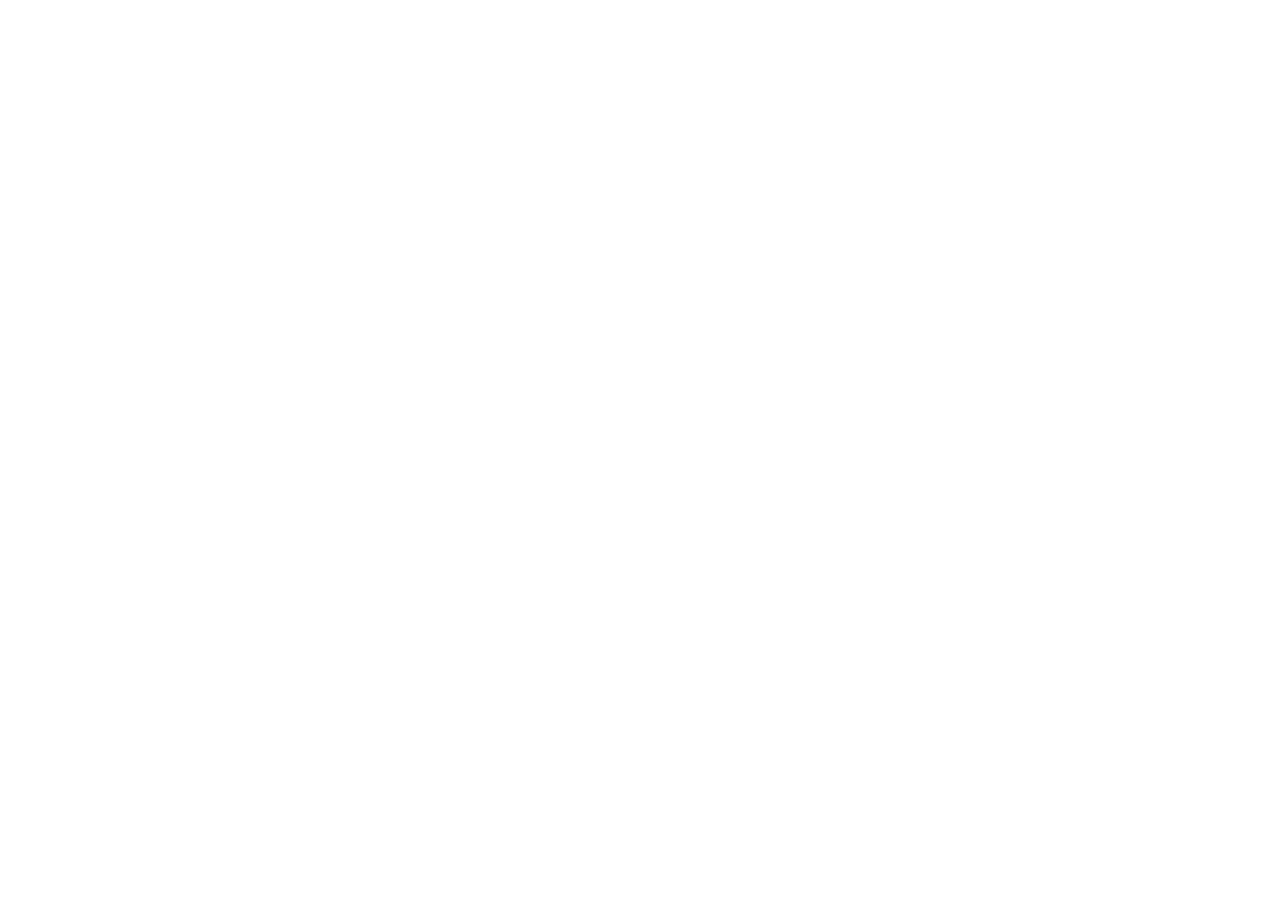
==== 1.html @ e51dfc7e "lesson-4" ====
<!DOCTYPE html>
<html lang="en">

<head>
  <meta charset="UTF-8">
  <title>Homework</title>
</head>

<body>
  <!--
Обязательное задание.

Необходимо данное задание выполнить в es5 стиле и в es6 стиле.
Необходимо создать функцию-конструктор/класс для продукта.
Названия: `ProductES5` для es5 стиля, `ProductES6` для es6 стиля.
При создании объекта от функции-конструктора/класса необходимо передавать имя
и цену товара, эта информация должна быть сохранена в объекте.
Также у объекта должна быть возможность выполнить метод `make25Discount`, данный
метод должен уменьшать стоимость продукта на 25%.
Необходимо продемонстрировать работу с объектом (в свободной форме).
-->
  <script>
    "use strict";

    // es5 стиль
    function ProductES5(name, price) {
      this.name = name;
      this.price = price;
    }

    ProductES5.prototype.make25Discount = function () {
      this.price = this.price * .75;
    }

    const product1 = new ProductES5('milk', 100);
    product1.make25Discount();

    console.log(product1);

    // es6 стиль
    class ProductES6 {
      constructor(name, price) {
        this.name = name;
        this.price = price;
      }
      make25Discount() {
        this.price = this.price * .75;
      }
    }

    const product2 = new ProductES6('sugar', 240);
    product2.make25Discount();

    console.log(product2);
  </script>
</body>

</html>
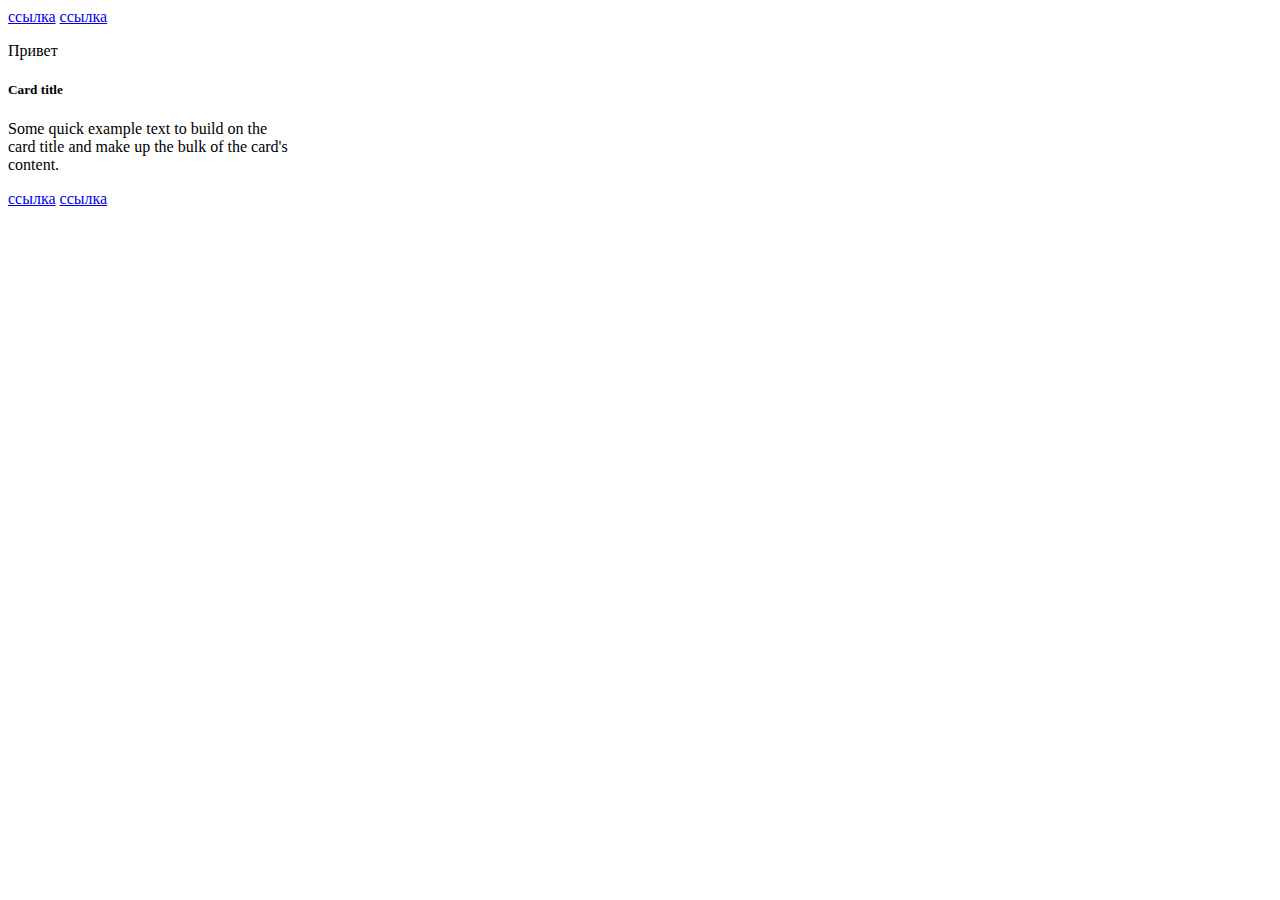
==== commit f7a8d090: "Дз урок 5" ====
--- a/1.html
+++ b/1.html
@@ -10,48 +10,85 @@
   <!--
 Обязательное задание.
 
-Необходимо данное задание выполнить в es5 стиле и в es6 стиле.
-Необходимо создать функцию-конструктор/класс для продукта.
-Названия: `ProductES5` для es5 стиля, `ProductES6` для es6 стиля.
-При создании объекта от функции-конструктора/класса необходимо передавать имя
-и цену товара, эта информация должна быть сохранена в объекте.
-Также у объекта должна быть возможность выполнить метод `make25Discount`, данный
-метод должен уменьшать стоимость продукта на 25%.
-Необходимо продемонстрировать работу с объектом (в свободной форме).
+Выполнить все задачи в теге script. Комментарии, в которых написаны задачи, не
+стирать, код с решением задачи пишем под комментарием.
 -->
+
+  <a href="#" class="card-link">Card link</a>
+  <a href="#" class="card-link">Another link</a>
+
+  <div class="card" style="width: 18rem;">
+    <div class="card-body">
+      <h5 class="card-title" data-number="100">Card title</h5>
+      <h6 class="card-subtitle mb-2 text-muted">Card subtitle</h6>
+      <p class="card-text" data-number="50">
+        Some quick example text to build on the card title and make up the bulk of the card's
+        content.
+      </p>
+      <a href="#" id="super_link" class="card-link">Card link</a>
+      <a href="#" class="card-link" data-number="50">Another link</a>
+    </div>
+  </div>
+
   <script>
     "use strict";
 
-    // es5 стиль
-    function ProductES5(name, price) {
-      this.name = name;
-      this.price = price;
+    /*
+    1. Найти по id, используя getElementById, элемент с id равным "super_link" и
+    вывести этот элемент в консоль.
+     */
+    console.log(document.getElementById('super_link'));
+
+    /*
+    2. Внутри всех элементов на странице, которые имеют класс "card-link",
+    поменяйте текст внутри элемента на "ссылка".
+     */
+    const cardLinkElems = document.querySelectorAll('.card-link');
+
+    for (let elem of cardLinkElems) {
+      elem.textContent = 'ссылка';
     }
 
-    ProductES5.prototype.make25Discount = function () {
-      this.price = this.price * .75;
-    }
+    /*
+    3. Найти все элементы на странице с классом "card-link", которые лежат в
+    элементе с классом "card-body" и вывести полученную коллекцию в консоль.
+     */
+    console.log(document.querySelectorAll('.card-body .card-link'));
 
-    const product1 = new ProductES5('milk', 100);
-    product1.make25Discount();
+    /*
+    4. Найти первый попавшийся элемент на странице у которого есть атрибут
+    data-number со значением 50 и вывести его в консоль.
+     */
+    console.log(document.querySelector('[data-number="50"]'));
+    // Посмотрел это в решении, видимо я пропустил что-то, но никак не мог
+    // найти как искать по аттрибуту.
 
-    console.log(product1);
+    /*
+    5. Выведите содержимое тега title в консоль.
+     */
+    console.log(document.title);
 
-    // es6 стиль
-    class ProductES6 {
-      constructor(name, price) {
-        this.name = name;
-        this.price = price;
-      }
-      make25Discount() {
-        this.price = this.price * .75;
-      }
-    }
+    /*
+    6. Получите элемент с классом "card-title" и выведите его родительский узел
+    в консоль.
+     */
+    const parentsChild = document.querySelector('.card-title');
+    console.log(parentsChild.parentElement);
 
-    const product2 = new ProductES6('sugar', 240);
-    product2.make25Discount();
+    /*
+    7. Создайте тег `p`, запишите внутри него текст "Привет" и добавьте созданный
+    тег в начало элемента, который имеет класс "card".
+     */
+    const pEl = document.createElement('p');
+    pEl.textContent = 'Привет';
 
-    console.log(product2);
+    document.querySelector('.card').prepend(pEl);
+
+    /*
+    8. Удалите тег h6 на странице.
+     */
+    document.querySelector('h6').remove();
+
   </script>
 </body>
 
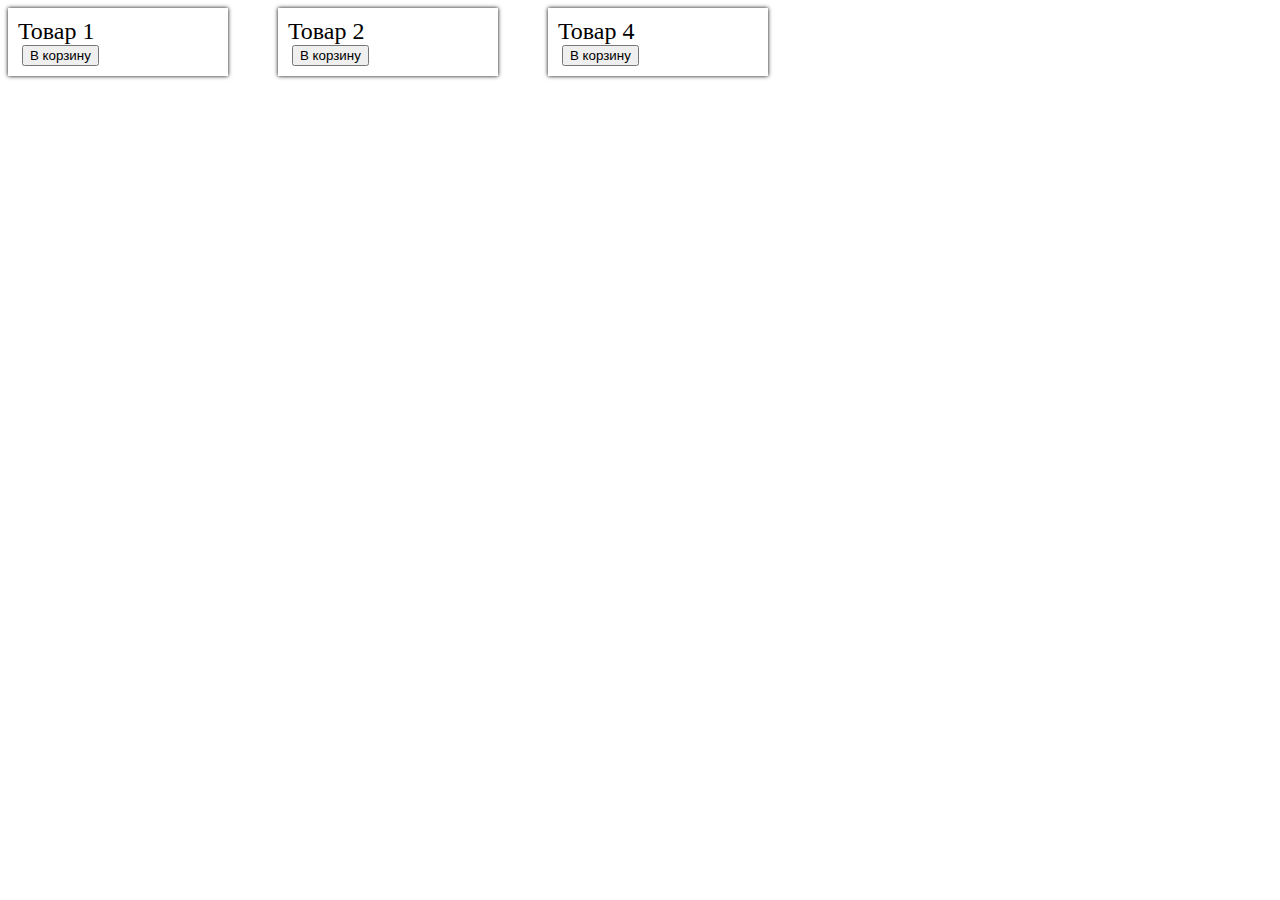
==== commit 634bf3ab: "Сделал 1 задание" ====
--- a/1.html
+++ b/1.html
@@ -4,6 +4,15 @@
 <head>
   <meta charset="UTF-8">
   <title>Homework</title>
+  <style>
+    .product {
+      width: 200px;
+      padding: 10px;
+      float: left;
+      margin-right: 30px;
+      box-shadow: 0 0 4px black;
+    }
+  </style>
 </head>
 
 <body>
@@ -13,81 +22,80 @@
 Выполнить все задачи в теге script. Комментарии, в которых написаны задачи, не
 стирать, код с решением задачи пишем под комментарием.
 -->
-
-  <a href="#" class="card-link">Card link</a>
-  <a href="#" class="card-link">Another link</a>
-
-  <div class="card" style="width: 18rem;">
-    <div class="card-body">
-      <h5 class="card-title" data-number="100">Card title</h5>
-      <h6 class="card-subtitle mb-2 text-muted">Card subtitle</h6>
-      <p class="card-text" data-number="50">
-        Some quick example text to build on the card title and make up the bulk of the card's
-        content.
-      </p>
-      <a href="#" id="super_link" class="card-link">Card link</a>
-      <a href="#" class="card-link" data-number="50">Another link</a>
-    </div>
+  <div class="product">
+    <div class="productName">Товар 1</div>
+    <img src="https://picsum.photos/id/367/200/300" alt="">
+    <button>В корзину</button>
+  </div>
+  <div class="product">
+    <div class="productName">Товар 2</div>
+    <img src="https://picsum.photos/id/425/200/300" alt="">
+    <button>В корзину</button>
+  </div>
+  <div class="product">
+    <div class="productName">Товар 3</div>
+    <img src="https://picsum.photos/id/429/200/300" alt="">
+    <button>В корзину</button>
   </div>
 
   <script>
     "use strict";
 
     /*
-    1. Найти по id, используя getElementById, элемент с id равным "super_link" и
-    вывести этот элемент в консоль.
+    1. Установите всем элементам с классом "productName" размер шрифта 24px.
      */
-    console.log(document.getElementById('super_link'));
+    document.querySelectorAll('.productName').forEach(el => {
+      el.style.fontSize = '24px';
+    });
 
     /*
-    2. Внутри всех элементов на странице, которые имеют класс "card-link",
-    поменяйте текст внутри элемента на "ссылка".
+    2. Установите всем элементам с классом "product" внешний отступ справа 50px.
      */
-    const cardLinkElems = document.querySelectorAll('.card-link');
+    const productEls = document.querySelectorAll('.product');
 
-    for (let elem of cardLinkElems) {
-      elem.textContent = 'ссылка';
+    productEls.forEach(el => el.style.marginRight = '50px');
+
+    /*
+    3. При клике на кнопку "В корзину" название кнопки должно поменяться на
+    "Добавлено" и кнопка должна стать неактивной.
+     */
+    const buttonEls = document.querySelectorAll('button');
+
+    function clickEventForButtons(el) {
+      el.addEventListener('click', () => {
+        el.textContent = 'Добавлено';
+        el.setAttribute('disabled', '');
+      });
     }
 
-    /*
-    3. Найти все элементы на странице с классом "card-link", которые лежат в
-    элементе с классом "card-body" и вывести полученную коллекцию в консоль.
-     */
-    console.log(document.querySelectorAll('.card-body .card-link'));
+    buttonEls.forEach(el => clickEventForButtons(el));
 
     /*
-    4. Найти первый попавшийся элемент на странице у которого есть атрибут
-    data-number со значением 50 и вывести его в консоль.
+    4. Создайте полную (глубокую) копию элемента с классом product, измените в
+    этой копии путь до картинки на:
+    https://picsum.photos/id/1080/200/300
+    Поставьте название товара в данной копии "Товар 4" и замените последний
+    отображенный товар на странице на созданную копию. У данной копии также
+    должен правильно работать код из 3-го задания.
      */
-    console.log(document.querySelector('[data-number="50"]'));
-    // Посмотрел это в решении, видимо я пропустил что-то, но никак не мог
-    // найти как искать по аттрибуту.
+    const newProdEl = document.querySelector('.product').cloneNode(true);
+
+    newProdEl.querySelector('.productName').textContent = 'Товар 4';
+    newProdEl.querySelector('img').setAttribute(
+      'src', 'https://picsum.photos/id/1080/200/300'
+    );
+    document.querySelector('.product:last-of-type').replaceWith(newProdEl);
+
+    clickEventForButtons(newProdEl.querySelector('button'));
 
     /*
-    5. Выведите содержимое тега title в консоль.
+    5. По истечению 2 секунд с момента открытия страницы первый товар должен быть
+    удален из html.
      */
-    console.log(document.title);
+    const firstProd = document.querySelector('.product');
+    const removeFirstProd = () => firstProd.remove();
 
-    /*
-    6. Получите элемент с классом "card-title" и выведите его родительский узел
-    в консоль.
-     */
-    const parentsChild = document.querySelector('.card-title');
-    console.log(parentsChild.parentElement);
-
-    /*
-    7. Создайте тег `p`, запишите внутри него текст "Привет" и добавьте созданный
-    тег в начало элемента, который имеет класс "card".
-     */
-    const pEl = document.createElement('p');
-    pEl.textContent = 'Привет';
-
-    document.querySelector('.card').prepend(pEl);
-
-    /*
-    8. Удалите тег h6 на странице.
-     */
-    document.querySelector('h6').remove();
+    setTimeout(removeFirstProd, 2000);
 
   </script>
 </body>
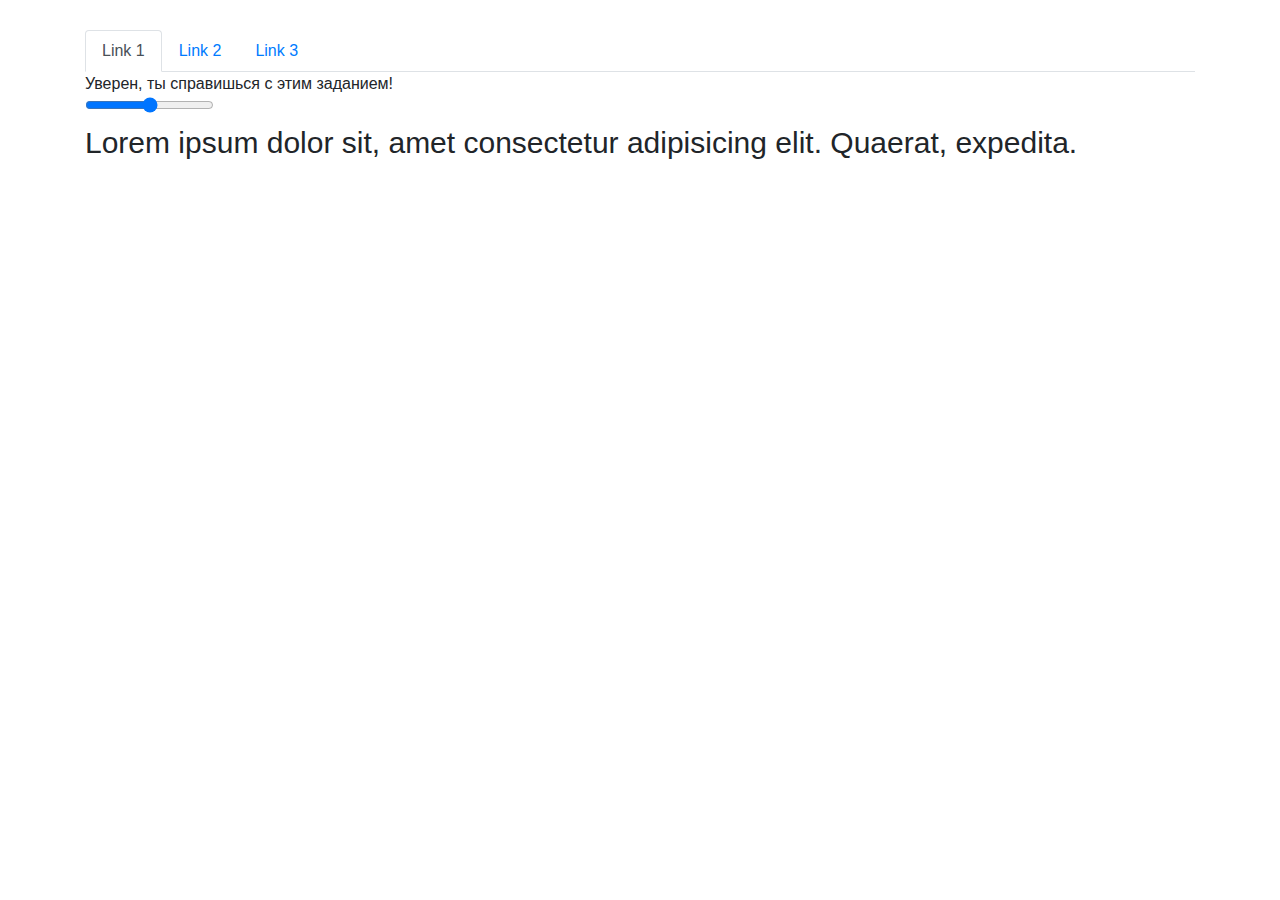
==== commit 12580181: "Выполнил задание 1" ====
--- a/1.html
+++ b/1.html
@@ -4,13 +4,15 @@
 <head>
   <meta charset="UTF-8">
   <title>Homework</title>
+  <link rel="stylesheet" href="https://stackpath.bootstrapcdn.com/bootstrap/4.5.2/css/bootstrap.min.css"
+    integrity="sha384-JcKb8q3iqJ61gNV9KGb8thSsNjpSL0n8PARn9HuZOnIxN0hoP+VmmDGMN5t9UJ0Z" crossorigin="anonymous">
   <style>
-    .product {
-      width: 200px;
-      padding: 10px;
-      float: left;
-      margin-right: 30px;
-      box-shadow: 0 0 4px black;
+    .nav {
+      margin-top: 30px;
+    }
+
+    #inputDiv {
+      font-size: 30px;
     }
   </style>
 </head>
@@ -22,80 +24,69 @@
 Выполнить все задачи в теге script. Комментарии, в которых написаны задачи, не
 стирать, код с решением задачи пишем под комментарием.
 -->
-  <div class="product">
-    <div class="productName">Товар 1</div>
-    <img src="https://picsum.photos/id/367/200/300" alt="">
-    <button>В корзину</button>
-  </div>
-  <div class="product">
-    <div class="productName">Товар 2</div>
-    <img src="https://picsum.photos/id/425/200/300" alt="">
-    <button>В корзину</button>
-  </div>
-  <div class="product">
-    <div class="productName">Товар 3</div>
-    <img src="https://picsum.photos/id/429/200/300" alt="">
-    <button>В корзину</button>
+  <div class="container">
+    <ul class="nav nav-tabs">
+      <li class="nav-item" data-text="T1">
+        <a class="nav-link active" href="#">Link 1</a>
+      </li>
+      <li class="nav-item" data-text="X6">
+        <a class="nav-link" href="#">Link 2</a>
+      </li>
+      <li class="nav-item" data-text="H99">
+        <a class="nav-link" href="#">Link 3</a>
+      </li>
+    </ul>
+
+    <div class="text">Уверен, ты справишься с этим заданием!</div>
+
+    <input type="range" min="20" max="100">
+    <div id="inputDiv">
+      Lorem ipsum dolor sit, amet consectetur adipisicing elit. Quaerat, expedita.
+    </div>
   </div>
 
   <script>
     "use strict";
 
     /*
-    1. Установите всем элементам с классом "productName" размер шрифта 24px.
-     */
-    document.querySelectorAll('.productName').forEach(el => {
-      el.style.fontSize = '24px';
+    1. Необходимо сделать так, чтобы при клике на элемент с классом "nav-link",
+    данному элементу ставился класс "active", при этом у всхе других элементов с
+    классом nav-link данных элемент отсутствовал, необходимо использовать
+    делегирование события.
+    Также необходимо чтобы в div с классом text ставился нужный текст, который
+    прописан в объекте panelText (вам необходимо определить самостоятельно, что
+    общего между данной в html версткой и объектом ниже).
+    */
+    const panelText = {
+      T1: "Уверен, ты справишься с этим заданием!",
+      X6: "Знаю, программирование это нелегко.",
+      H99: "Однако, программирование, в итоге, принесет свои плоды.",
+    };
+    const navLinkEls = document.querySelectorAll('.nav-link');
+    const textEl = document.querySelector('.text');
+
+    document.querySelector('.nav').addEventListener('click', ({ target }) => {
+      if (!target.classList.contains('nav-link')) {
+        return;
+      }
+      navLinkEls.forEach(el => el.classList.remove('active'));
+      target.classList.add('active');
+      const key = target.closest('.nav-item').dataset.text;
+      textEl.textContent = panelText[key];
     });
 
-    /*
-    2. Установите всем элементам с классом "product" внешний отступ справа 50px.
-     */
-    const productEls = document.querySelectorAll('.product');
-
-    productEls.forEach(el => el.style.marginRight = '50px');
+    // Очень интересно было понять как это реализовать)).
 
     /*
-    3. При клике на кнопку "В корзину" название кнопки должно поменяться на
-    "Добавлено" и кнопка должна стать неактивной.
+    2. Необходимо сделать так, чтобы при изменении input'а менялся и размер шрифта
+    у элемента с id="inputDiv". Перемещение ползунка должно плавно увеличивать
+    шрифт у текста, никакого резкого увеличения шрифта не должно быть при
+    перетаскивании ползунка.
      */
-    const buttonEls = document.querySelectorAll('button');
-
-    function clickEventForButtons(el) {
-      el.addEventListener('click', () => {
-        el.textContent = 'Добавлено';
-        el.setAttribute('disabled', '');
-      });
-    }
-
-    buttonEls.forEach(el => clickEventForButtons(el));
-
-    /*
-    4. Создайте полную (глубокую) копию элемента с классом product, измените в
-    этой копии путь до картинки на:
-    https://picsum.photos/id/1080/200/300
-    Поставьте название товара в данной копии "Товар 4" и замените последний
-    отображенный товар на странице на созданную копию. У данной копии также
-    должен правильно работать код из 3-го задания.
-     */
-    const newProdEl = document.querySelector('.product').cloneNode(true);
-
-    newProdEl.querySelector('.productName').textContent = 'Товар 4';
-    newProdEl.querySelector('img').setAttribute(
-      'src', 'https://picsum.photos/id/1080/200/300'
-    );
-    document.querySelector('.product:last-of-type').replaceWith(newProdEl);
-
-    clickEventForButtons(newProdEl.querySelector('button'));
-
-    /*
-    5. По истечению 2 секунд с момента открытия страницы первый товар должен быть
-    удален из html.
-     */
-    const firstProd = document.querySelector('.product');
-    const removeFirstProd = () => firstProd.remove();
-
-    setTimeout(removeFirstProd, 2000);
+    document.querySelector('input').addEventListener('input', (event) => {
+      const fontSize = event.target.value / 2;
+      document.querySelector('#inputDiv').style.fontSize = `${fontSize}px`;
+    });
 
   </script>
 </body>
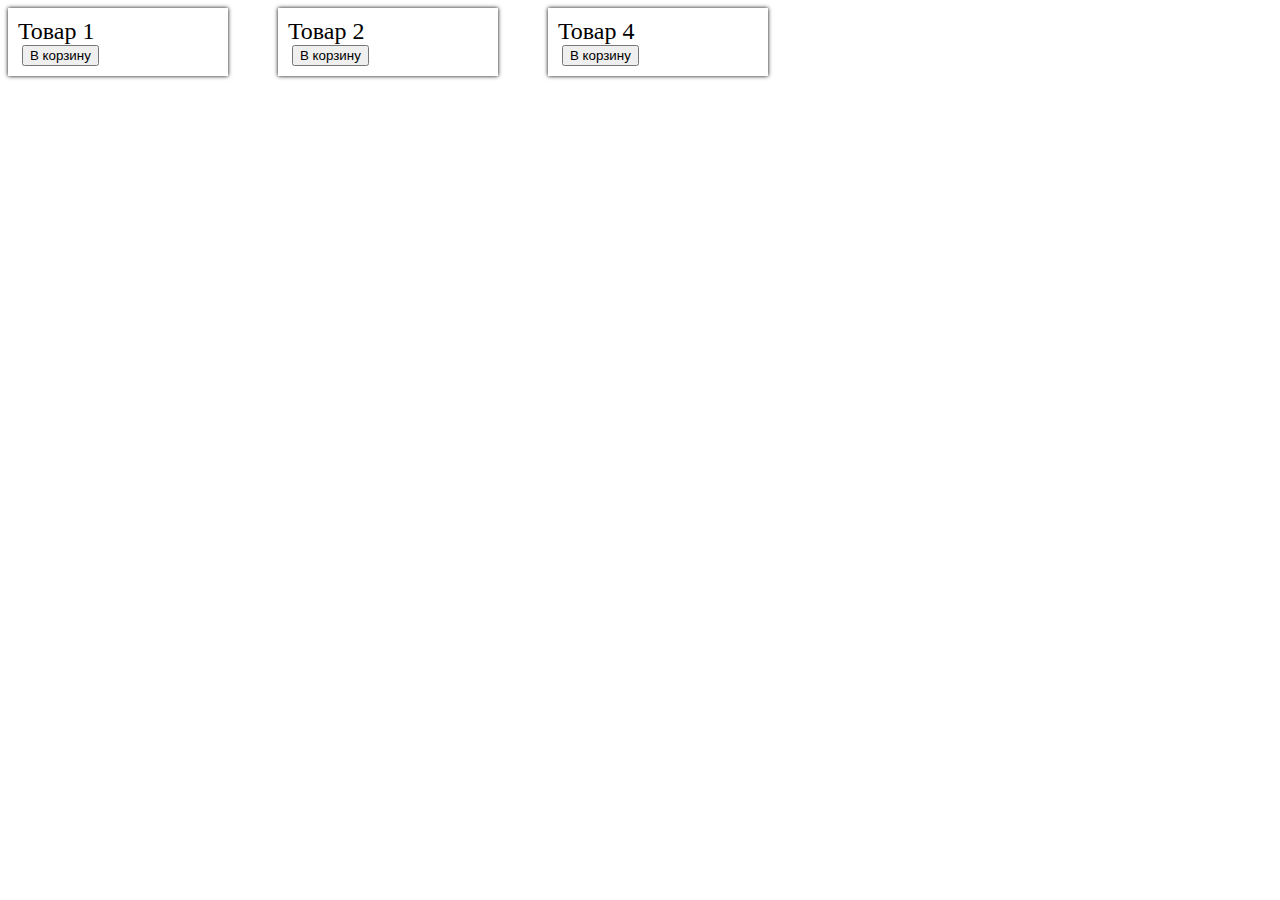
==== commit e4e7b056: "Исправил 1 и 2 задание" ====
--- a/1.html
+++ b/1.html
@@ -4,15 +4,13 @@
 <head>
   <meta charset="UTF-8">
   <title>Homework</title>
-  <link rel="stylesheet" href="https://stackpath.bootstrapcdn.com/bootstrap/4.5.2/css/bootstrap.min.css"
-    integrity="sha384-JcKb8q3iqJ61gNV9KGb8thSsNjpSL0n8PARn9HuZOnIxN0hoP+VmmDGMN5t9UJ0Z" crossorigin="anonymous">
   <style>
-    .nav {
-      margin-top: 30px;
-    }
-
-    #inputDiv {
-      font-size: 30px;
+    .product {
+      width: 200px;
+      padding: 10px;
+      float: left;
+      margin-right: 30px;
+      box-shadow: 0 0 4px black;
     }
   </style>
 </head>
@@ -24,69 +22,74 @@
 Выполнить все задачи в теге script. Комментарии, в которых написаны задачи, не
 стирать, код с решением задачи пишем под комментарием.
 -->
-  <div class="container">
-    <ul class="nav nav-tabs">
-      <li class="nav-item" data-text="T1">
-        <a class="nav-link active" href="#">Link 1</a>
-      </li>
-      <li class="nav-item" data-text="X6">
-        <a class="nav-link" href="#">Link 2</a>
-      </li>
-      <li class="nav-item" data-text="H99">
-        <a class="nav-link" href="#">Link 3</a>
-      </li>
-    </ul>
-
-    <div class="text">Уверен, ты справишься с этим заданием!</div>
-
-    <input type="range" min="20" max="100">
-    <div id="inputDiv">
-      Lorem ipsum dolor sit, amet consectetur adipisicing elit. Quaerat, expedita.
-    </div>
+  <div class="product">
+    <div class="productName">Товар 1</div>
+    <img src="https://picsum.photos/id/367/200/300" alt="">
+    <button>В корзину</button>
+  </div>
+  <div class="product">
+    <div class="productName">Товар 2</div>
+    <img src="https://picsum.photos/id/425/200/300" alt="">
+    <button>В корзину</button>
+  </div>
+  <div class="product">
+    <div class="productName">Товар 3</div>
+    <img src="https://picsum.photos/id/429/200/300" alt="">
+    <button>В корзину</button>
   </div>
 
   <script>
     "use strict";
 
     /*
-    1. Необходимо сделать так, чтобы при клике на элемент с классом "nav-link",
-    данному элементу ставился класс "active", при этом у всхе других элементов с
-    классом nav-link данных элемент отсутствовал, необходимо использовать
-    делегирование события.
-    Также необходимо чтобы в div с классом text ставился нужный текст, который
-    прописан в объекте panelText (вам необходимо определить самостоятельно, что
-    общего между данной в html версткой и объектом ниже).
-    */
-    const panelText = {
-      T1: "Уверен, ты справишься с этим заданием!",
-      X6: "Знаю, программирование это нелегко.",
-      H99: "Однако, программирование, в итоге, принесет свои плоды.",
-    };
-    const navLinkEls = document.querySelectorAll('.nav-link');
-    const textEl = document.querySelector('.text');
+    1. Установите всем элементам с классом "productName" размер шрифта 24px.
+     */
+    document.querySelectorAll('.productName').forEach(el => {
+      el.style.fontSize = '24px';
+    });
 
-    document.querySelector('.nav').addEventListener('click', ({ target }) => {
-      if (!target.classList.contains('nav-link')) {
+    /*
+    2. Установите всем элементам с классом "product" внешний отступ справа 50px.
+     */
+    const productEls = document.querySelectorAll('.product');
+
+    productEls.forEach(el => el.style.marginRight = '50px');
+
+    /*
+    3. При клике на кнопку "В корзину" название кнопки должно поменяться на
+    "Добавлено" и кнопка должна стать неактивной.
+     */
+    document.body.addEventListener('click', event => {
+      if (event.target.tagName !== 'BUTTON') {
         return;
       }
-      navLinkEls.forEach(el => el.classList.remove('active'));
-      target.classList.add('active');
-      const key = target.closest('.nav-item').dataset.text;
-      textEl.textContent = panelText[key];
+      event.target.textContent = 'Добавлено';
+      event.target.disabled = true;
     });
 
-    // Очень интересно было понять как это реализовать)).
+    /*
+    4. Создайте полную (глубокую) копию элемента с классом product, измените в
+    этой копии путь до картинки на:
+    https://picsum.photos/id/1080/200/300
+    Поставьте название товара в данной копии "Товар 4" и замените последний
+    отображенный товар на странице на созданную копию. У данной копии также
+    должен правильно работать код из 3-го задания.
+     */
+    const newProdEl = document.querySelector('.product').cloneNode(true);
+
+    newProdEl.querySelector('.productName').textContent = 'Товар 4';
+    newProdEl.querySelector('img').setAttribute(
+      'src', 'https://picsum.photos/id/1080/200/300'
+    );
+    document.querySelector('.product:last-of-type').replaceWith(newProdEl);
 
     /*
-    2. Необходимо сделать так, чтобы при изменении input'а менялся и размер шрифта
-    у элемента с id="inputDiv". Перемещение ползунка должно плавно увеличивать
-    шрифт у текста, никакого резкого увеличения шрифта не должно быть при
-    перетаскивании ползунка.
+    5. По истечению 2 секунд с момента открытия страницы первый товар должен быть
+    удален из html.
      */
-    document.querySelector('input').addEventListener('input', (event) => {
-      const fontSize = event.target.value / 2;
-      document.querySelector('#inputDiv').style.fontSize = `${fontSize}px`;
-    });
+    const firstProd = document.querySelector('.product');
+
+    setTimeout(() => firstProd.remove(), 2000);
 
   </script>
 </body>
